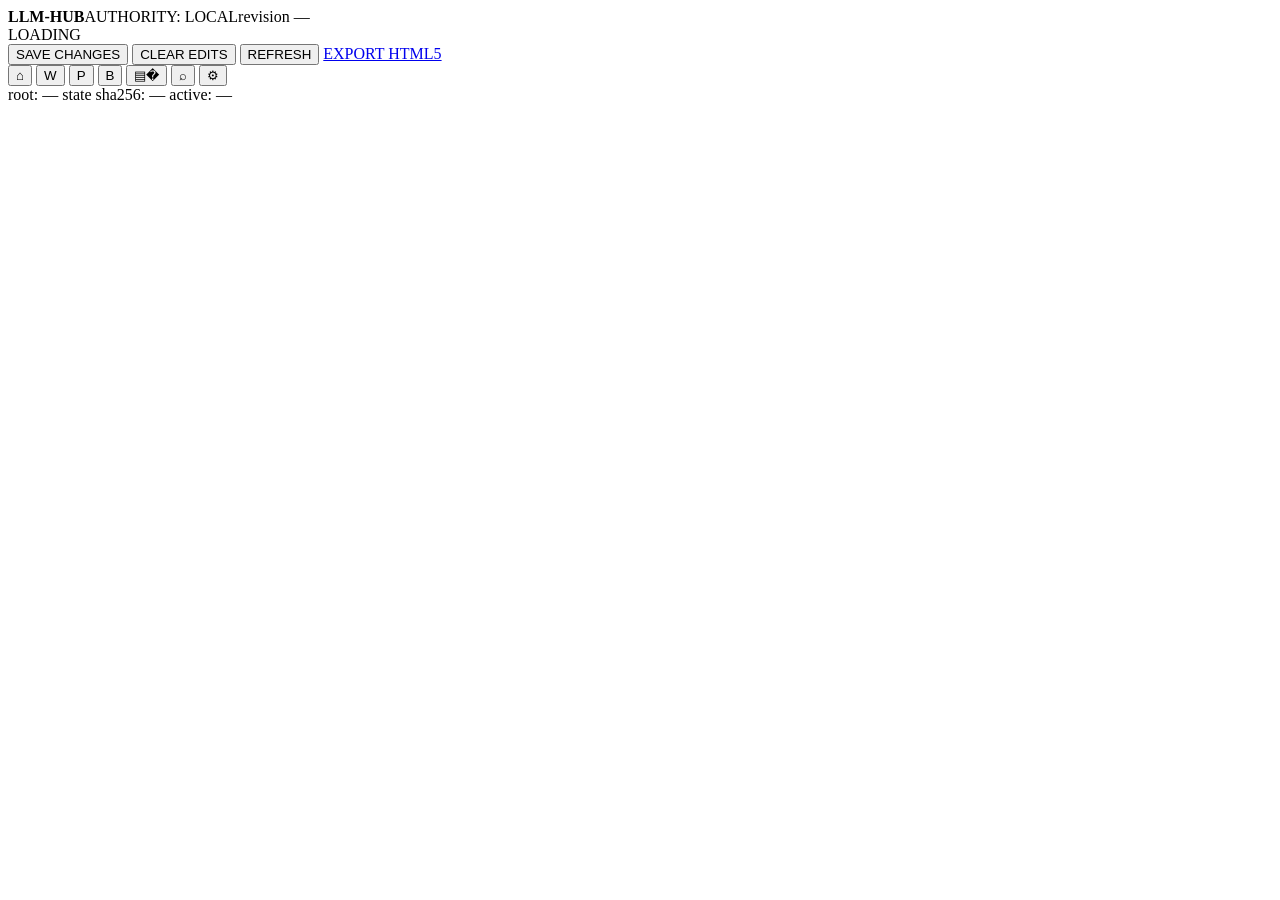
==== local_app/internal/workstation/web/index.html @ 73f94e96 "feat(local): add Phase-1 authoritative workstation shell" ====
<!doctype html>
<html lang="en" data-hub-app="local-workstation" data-authority="local">
<head>
<meta charset="utf-8">
<meta name="viewport" content="width=device-width,initial-scale=1">
<title>LLM-Hub Local Workstation</title>
<link rel="stylesheet" href="/assets/styles.css">
</head>
<body data-compact="false">
<header class="topbar" aria-label="Primary controls">
  <div class="authority"><strong>LLM-HUB</strong><span>AUTHORITY: LOCAL</span><span id="revision">revision —</span></div>
  <div class="save-state" id="save-state" data-state="loading">LOADING</div>
  <div class="actions">
    <button id="save-btn" data-action="save" type="button">SAVE CHANGES</button>
    <button id="clear-btn" data-action="clear" type="button">CLEAR EDITS</button>
    <button id="refresh-btn" data-action="refresh" type="button">REFRESH</button>
    <a id="export-btn" class="button-link" data-action="export" href="/api/export" download="llm-hub-project.html">EXPORT HTML5</a>
  </div>
</header>

<div id="refresh-guard" class="refresh-guard" hidden role="alert" aria-live="assertive">
  <strong>UNSAVED EDITS</strong>
  <span>Refresh will not overwrite draft state.</span>
  <button type="button" data-refresh-choice="save">SAVE CHANGES</button>
  <button type="button" data-refresh-choice="clear">CLEAR EDITS</button>
  <button type="button" data-refresh-choice="cancel">CANCEL REFRESH</button>
</div>

<div class="app-shell">
  <nav class="quick-rail" aria-label="Quick access" data-quick-rail="true">
    <button type="button" data-depth="0" title="Home / close hierarchical sliders" aria-label="Home">⌂</button>
    <button type="button" data-depth="1" title="Workspace" aria-label="Workspace">W</button>
    <button type="button" data-depth="2" title="Project" aria-label="Project">P</button>
    <button type="button" data-depth="3" title="Branch / view context" aria-labl="Branch / view context">B</button>
    <button type="button" id="documents-quick" title="Documents" aria-label="Documents">▤�</button>
    <button type="button" id="search-quick" title="Search" aria-label="Search">⌕</button>
    <button type="button" id="settings-quick" title="Settings" aria-label="Settings">⚙</button>
  </nav>

  <div class="left-sliders" id="left-sliders" data-open-sliders="0">
    <nav class="slider level-1" data-hub-slider="workspace" data-level="1" data-open="false" hidden>
      <div class="slider-body">
        <header><span>WORKSPACE</span><strong id="workspace-name">—</strong></header>
        <div class="slider-view" data-slider-view="workspace"></div>
      </div>
      <aside class="tool-spine" data-tool-spine="workspace" aria-label="Workspace tools"></aside>
    </nav>

    <nav class="slider level-2" data-hub-slider="project" data-level="2" data-open="false" hidden>
      <div class="slider-body">
        <header><span>PROJECT</span><strong id="project-name">—</strong></header>
        <div class="slider-view" data-slider-view="project"></div>
      </div>
      <aside class="tool-spine" data-tool-spine="project" aria-label="Project tools"></aside>
    </nav>

    <nav class="slider level-3" data-hub-slider="branch" data-level="3" data-open="false" hidden>
      <div class="slider-body">
        <header><span>BRANCH / VIEW</span><strong id="branch-name">—</strong></header>
        <div class="slider-view" data-slider-view="branch"></div>
      </div>
      <aside class="tool-spine" data-tool-spine="branch" aria-label="Branch tools"></aside>
    </nav>
  </div>

  <main class="workspace" id="workspace" data-document-columns="4" data-authority="local">
    <div class="compact-banner" id="compact-banner" hidden>COMPACT MODE — DESKTOP GEOMETRY</div>
    <div class="workspace-status">
      <span id="project-root">root: —</span>
      <span id="state-hash">state sha256: —</span>
      <span id="active-document-label">active: —</span>
    </div>
    <section class="document-stream" id="document-stream" data-document-stream="true" aria-label="Ordered project documents"></section>
  </main>
</div>

<aside class="right-drawer" id="right-drawer" data-drawer-state="closed" aria-label="Project and system controls">
  <section class="drawer-pane project-pane" data-drawer-pane="project" hidden>
    <header><strong>PROJECT MANAGEMENT</strong><button type="button" data-close-drawer="true">×</button></header>
    <label>Project name<input id="project-name-input" type="text"></label>
    <label>Project root<input id="project-root-input" type="text"></label>
    <label>Branch<input id="project-branch-input" type="text"></label>
    <p class="hint">Edits are drafts until SAVE CHANGES.</p>
  </section>
  <section class="drawer-pane system-pane" data-drawer-pane="system" hidden>
    <header><strong>SYSTEM SETTINGS</strong><button type="button" data-close-drawer="true">×</button></header>
    <label>Customize spine
      <select id="tool-slider-select">
        <option value="workspace">Workspace</option>
        <option value="project">Project</option>
        <option value="branch">Branch</option>
      </select>
    </label>
    <div id="tool-editor" data-tool-editor="true"></div>
    <p class="hint">Icon, label, shortcut, destination and enabled state participate in explicit dirty/save semantics.</p>
  </section>
</aside>

<script src="/assets/app.js" defer></script>
</body>
</html>
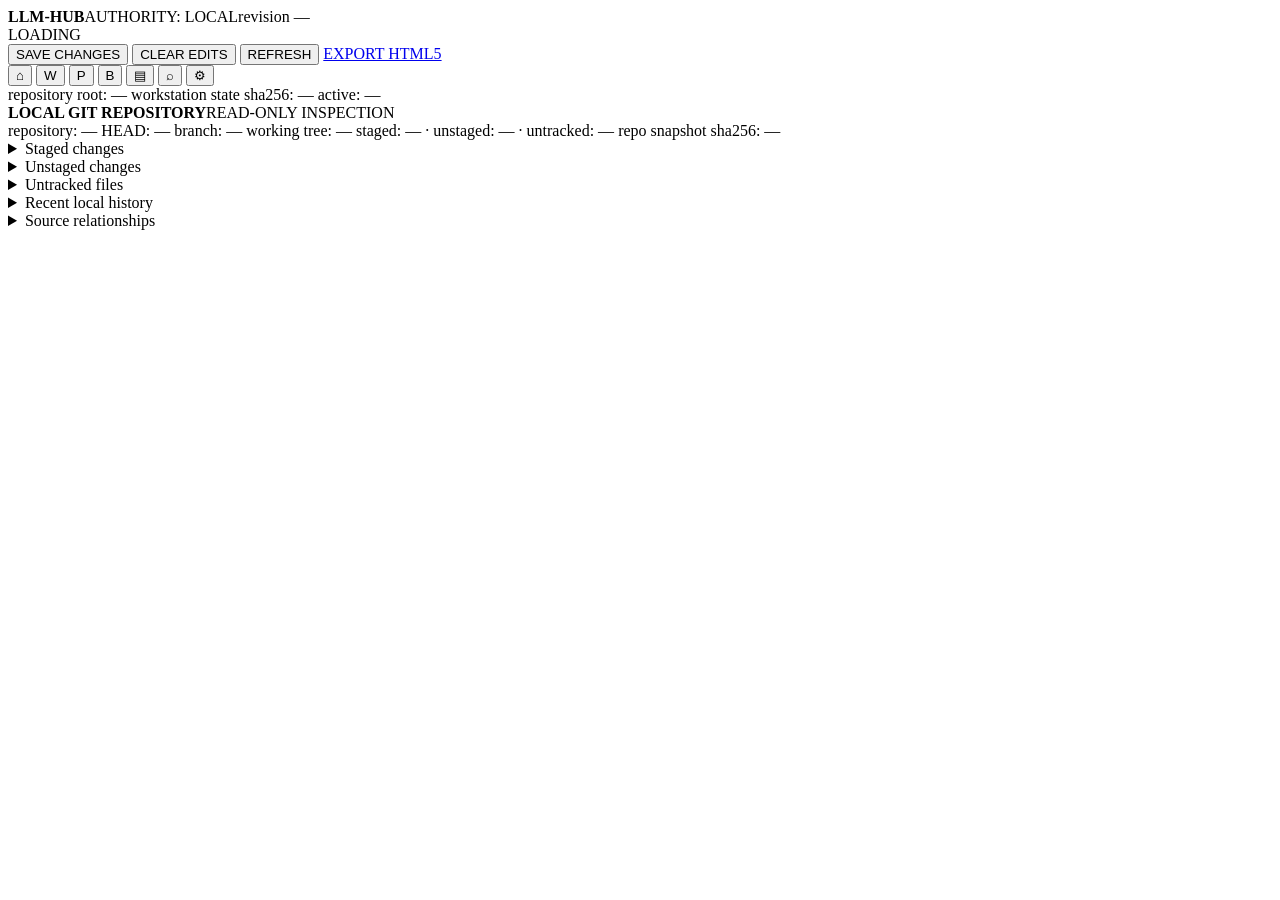
==== commit 1ffa0088: "checkpoint(phase2): preserve repository semantics implementation" ====
--- a/local_app/internal/workstation/web/index.html
+++ b/local_app/internal/workstation/web/index.html
@@ -31,8 +31,8 @@
     <button type="button" data-depth="0" title="Home / close hierarchical sliders" aria-label="Home">⌂</button>
     <button type="button" data-depth="1" title="Workspace" aria-label="Workspace">W</button>
     <button type="button" data-depth="2" title="Project" aria-label="Project">P</button>
-    <button type="button" data-depth="3" title="Branch / view context" aria-labl="Branch / view context">B</button>
-    <button type="button" id="documents-quick" title="Documents" aria-label="Documents">▤�</button>
+    <button type="button" data-depth="3" title="Branch / view context" aria-label="Branch / view context">B</button>
+    <button type="button" id="documents-quick" title="Documents" aria-label="Documents">▤</button>
     <button type="button" id="search-quick" title="Search" aria-label="Search">⌕</button>
     <button type="button" id="settings-quick" title="Settings" aria-label="Settings">⚙</button>
   </nav>
@@ -66,11 +66,27 @@
   <main class="workspace" id="workspace" data-document-columns="4" data-authority="local">
     <div class="compact-banner" id="compact-banner" hidden>COMPACT MODE — DESKTOP GEOMETRY</div>
     <div class="workspace-status">
-      <span id="project-root">root: —</span>
-      <span id="state-hash">state sha256: —</span>
+      <span id="project-root">repository root: —</span>
+      <span id="state-hash">workstation state sha256: —</span>
       <span id="active-document-label">active: —</span>
     </div>
-    <section class="document-stream" id="document-stream" data-document-stream="true" aria-label="Ordered project documents"></section>
+    <section class="repository-status" id="repository-status" data-repository-authority="git" aria-label="Local Git repository status">
+      <header><strong>LOCAL GIT REPOSITORY</strong><span class="repo-readonly">READ-ONLY INSPECTION</span></header>
+      <div class="repository-grid">
+        <span id="repository-id">repository: —</span>
+        <span id="repository-head">HEAD: —</span>
+        <span id="repository-branch">branch: —</span>
+        <span id="repository-clean">working tree: —</span>
+        <span id="repository-counts">staged: — · unstaged: — · untracked: —</span>
+        <span id="repository-hash">repo snapshot sha256: —</span>
+      </div>
+      <details><summary id="staged-summary">Staged changes</summary><div id="staged-changes"></div><pre id="staged-diff"></pre></details>
+      <details><summary id="unstaged-summary">Unstaged changes</summary><div id="unstaged-changes"></div><pre id="unstaged-diff"></pre></details>
+      <details><summary id="untracked-summary">Untracked files</summary><div id="untracked-files"></div></details>
+      <details><summary id="history-summary">Recent local history</summary><div id="repository-history"></div></details>
+      <details><summary id="relationships-summary">Source relationships</summary><div id="source-relationships"></div></details>
+    </section>
+    <section class="document-stream" id="document-stream" data-document-stream="true" aria-label="Ordered workstation and Git-backed documents"></section>
   </main>
 </div>
 
@@ -78,9 +94,9 @@
   <section class="drawer-pane project-pane" data-drawer-pane="project" hidden>
     <header><strong>PROJECT MANAGEMENT</strong><button type="button" data-close-drawer="true">×</button></header>
     <label>Project name<input id="project-name-input" type="text"></label>
-    <label>Project root<input id="project-root-input" type="text"></label>
-    <label>Branch<input id="project-branch-input" type="text"></label>
-    <p class="hint">Edits are drafts until SAVE CHANGES.</p>
+    <label>Workstation root label<input id="project-root-input" type="text"></label>
+    <label>Workstation branch label<input id="project-branch-input" type="text"></label>
+    <p class="hint">These are workstation metadata drafts. They do not change the inspected Git repository, branch, HEAD, index, or working tree.</p>
   </section>
   <section class="drawer-pane system-pane" data-drawer-pane="system" hidden>
     <header><strong>SYSTEM SETTINGS</strong><button type="button" data-close-drawer="true">×</button></header>
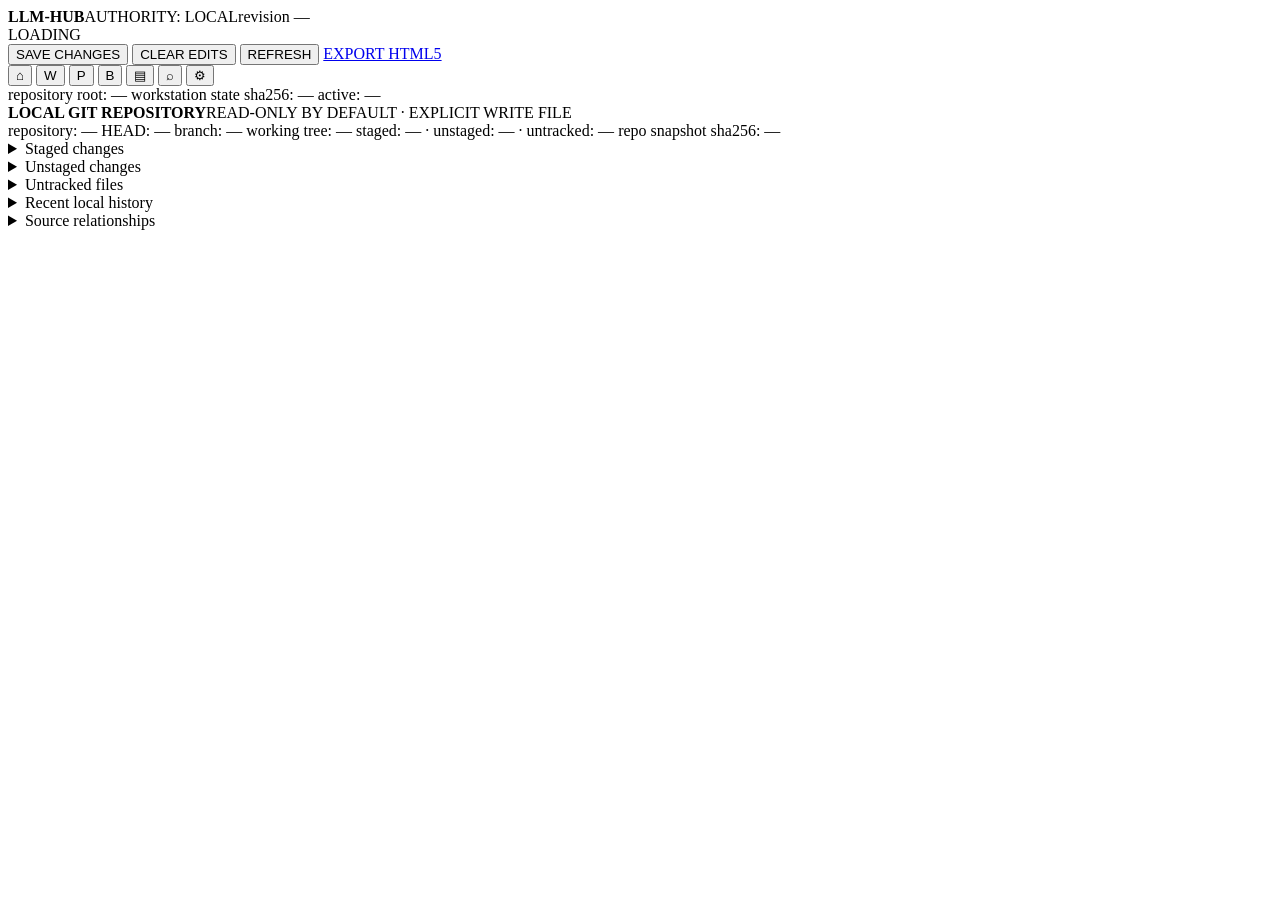
==== commit 860aab35: "checkpoint(phase3): integrate explicit source write UI" ====
--- a/local_app/internal/workstation/web/index.html
+++ b/local_app/internal/workstation/web/index.html
@@ -71,7 +71,7 @@
       <span id="active-document-label">active: —</span>
     </div>
     <section class="repository-status" id="repository-status" data-repository-authority="git" aria-label="Local Git repository status">
-      <header><strong>LOCAL GIT REPOSITORY</strong><span class="repo-readonly">READ-ONLY INSPECTION</span></header>
+      <header><strong>LOCAL GIT REPOSITORY</strong><span class="repo-readonly">READ-ONLY BY DEFAULT · EXPLICIT WRITE FILE</span></header>
       <div class="repository-grid">
         <span id="repository-id">repository: —</span>
         <span id="repository-head">HEAD: —</span>
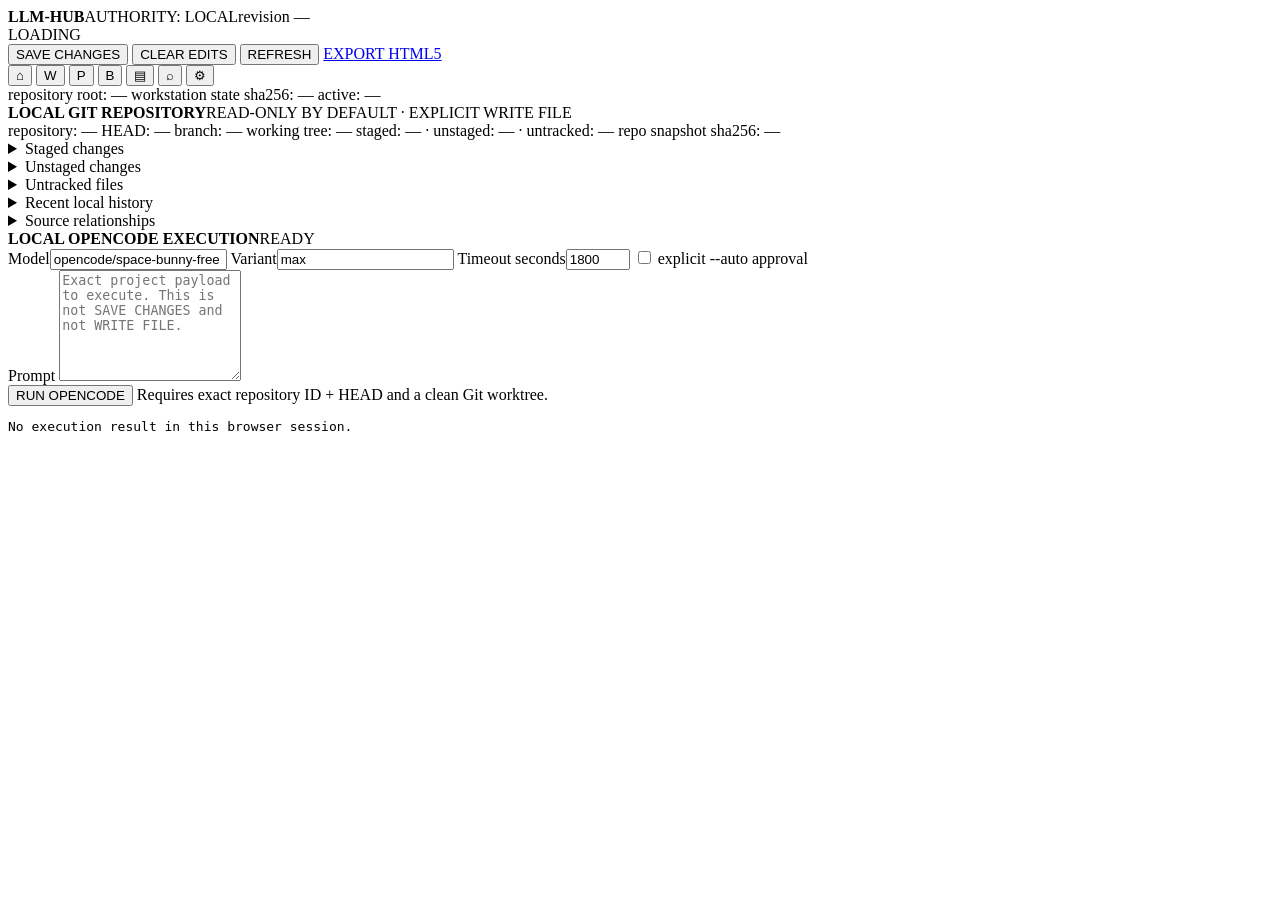
==== commit 91a097c1: "checkpoint(phase4): integrate explicit OpenCode run UI" ====
--- a/local_app/internal/workstation/web/index.html
+++ b/local_app/internal/workstation/web/index.html
@@ -86,6 +86,23 @@
       <details><summary id="history-summary">Recent local history</summary><div id="repository-history"></div></details>
       <details><summary id="relationships-summary">Source relationships</summary><div id="source-relationships"></div></details>
     </section>
+    <section class="execution-panel" id="execution-panel" data-execution-surface="opencode" data-running="false" aria-label="Explicit local OpenCode execution">
+      <header><strong>LOCAL OPENCODE EXECUTION</strong><span id="execution-state">READY</span></header>
+      <div class="execution-grid">
+        <label>Model<input id="execution-model" type="text" value="opencode/space-bunny-free" autocomplete="off"></label>
+        <label>Variant<input id="execution-variant" type="text" value="max" autocomplete="off"></label>
+        <label>Timeout seconds<input id="execution-timeout" type="number" min="1" max="7200" value="1800"></label>
+        <label class="execution-auto"><input id="execution-auto" type="checkbox"> explicit --auto approval</label>
+      </div>
+      <label class="execution-prompt-label">Prompt
+        <textarea id="execution-prompt" rows="7" placeholder="Exact project payload to execute. This is not SAVE CHANGES and not WRITE FILE."></textarea>
+      </label>
+      <div class="execution-actions">
+        <button id="run-opencode-btn" data-action="run-opencode" type="button">RUN OPENCODE</button>
+        <span>Requires exact repository ID + HEAD and a clean Git worktree.</span>
+      </div>
+      <pre id="execution-result" class="execution-result">No execution result in this browser session.</pre>
+    </section>
     <section class="document-stream" id="document-stream" data-document-stream="true" aria-label="Ordered workstation and Git-backed documents"></section>
   </main>
 </div>
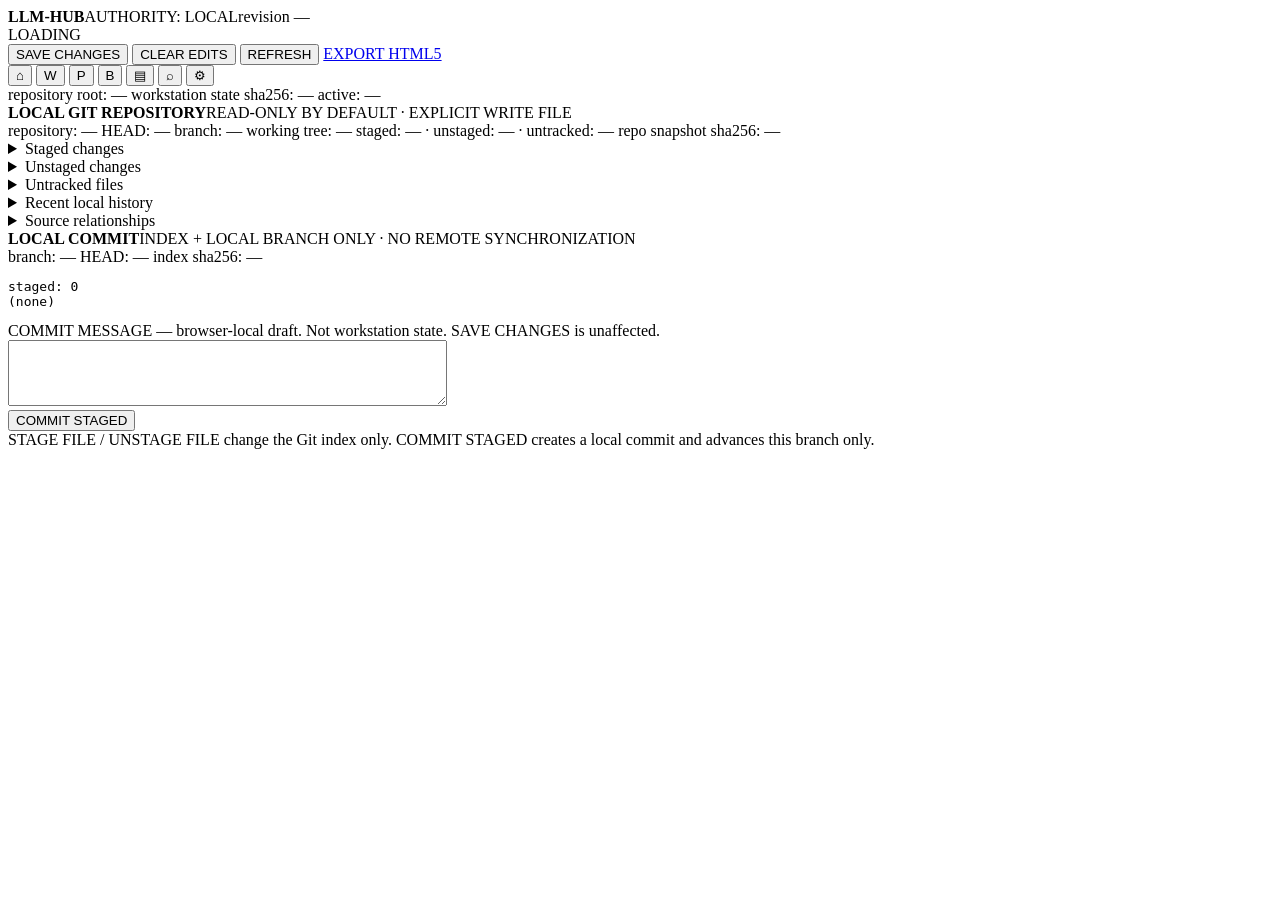
==== commit f980675b: "feat(phase4): browser stage, unstage, and commit controls" ====
--- a/local_app/internal/workstation/web/index.html
+++ b/local_app/internal/workstation/web/index.html
@@ -86,22 +86,20 @@
       <details><summary id="history-summary">Recent local history</summary><div id="repository-history"></div></details>
       <details><summary id="relationships-summary">Source relationships</summary><div id="source-relationships"></div></details>
     </section>
-    <section class="execution-panel" id="execution-panel" data-execution-surface="opencode" data-running="false" aria-label="Explicit local OpenCode execution">
-      <header><strong>LOCAL OPENCODE EXECUTION</strong><span id="execution-state">READY</span></header>
-      <div class="execution-grid">
-        <label>Model<input id="execution-model" type="text" value="opencode/space-bunny-free" autocomplete="off"></label>
-        <label>Variant<input id="execution-variant" type="text" value="max" autocomplete="off"></label>
-        <label>Timeout seconds<input id="execution-timeout" type="number" min="1" max="7200" value="1800"></label>
-        <label class="execution-auto"><input id="execution-auto" type="checkbox"> explicit --auto approval</label>
+    <section class="repository-status" id="commit-panel" data-commit-panel="true" data-authority="local-git" aria-label="Local commit control">
+      <header><strong>LOCAL COMMIT</strong><span class="repo-readonly">INDEX + LOCAL BRANCH ONLY · NO REMOTE SYNCHRONIZATION</span></header>
+      <div class="repository-grid">
+        <span id="commit-branch">branch: —</span>
+        <span id="commit-head">HEAD: —</span>
+        <span id="commit-index">index sha256: —</span>
       </div>
-      <label class="execution-prompt-label">Prompt
-        <textarea id="execution-prompt" rows="7" placeholder="Exact project payload to execute. This is not SAVE CHANGES and not WRITE FILE."></textarea>
-      </label>
-      <div class="execution-actions">
-        <button id="run-opencode-btn" data-action="run-opencode" type="button">RUN OPENCODE</button>
-        <span>Requires exact repository ID + HEAD and a clean Git worktree.</span>
-      </div>
-      <pre id="execution-result" class="execution-result">No execution result in this browser session.</pre>
+      <pre id="commit-staged-summary" data-staged-count="0">staged: 0
+(none)</pre>
+      <div class="hint" id="commit-message-label">COMMIT MESSAGE — browser-local draft. Not workstation state. SAVE CHANGES is unaffected.</div>
+      <textarea id="commit-message" data-commit-message="true" rows="4" cols="52" spellcheck="false" aria-label="Commit message, browser-local draft"></textarea>
+      <div><button id="commit-btn" data-action="commit-staged" data-commit-control="true" type="button">COMMIT STAGED</button></div>
+      <div class="hint" id="commit-legend">STAGE FILE / UNSTAGE FILE change the Git index only. COMMIT STAGED creates a local commit and advances this branch only.</div>
+      <div class="source-write-error" id="commit-error" data-error-code="" hidden></div>
     </section>
     <section class="document-stream" id="document-stream" data-document-stream="true" aria-label="Ordered workstation and Git-backed documents"></section>
   </main>
